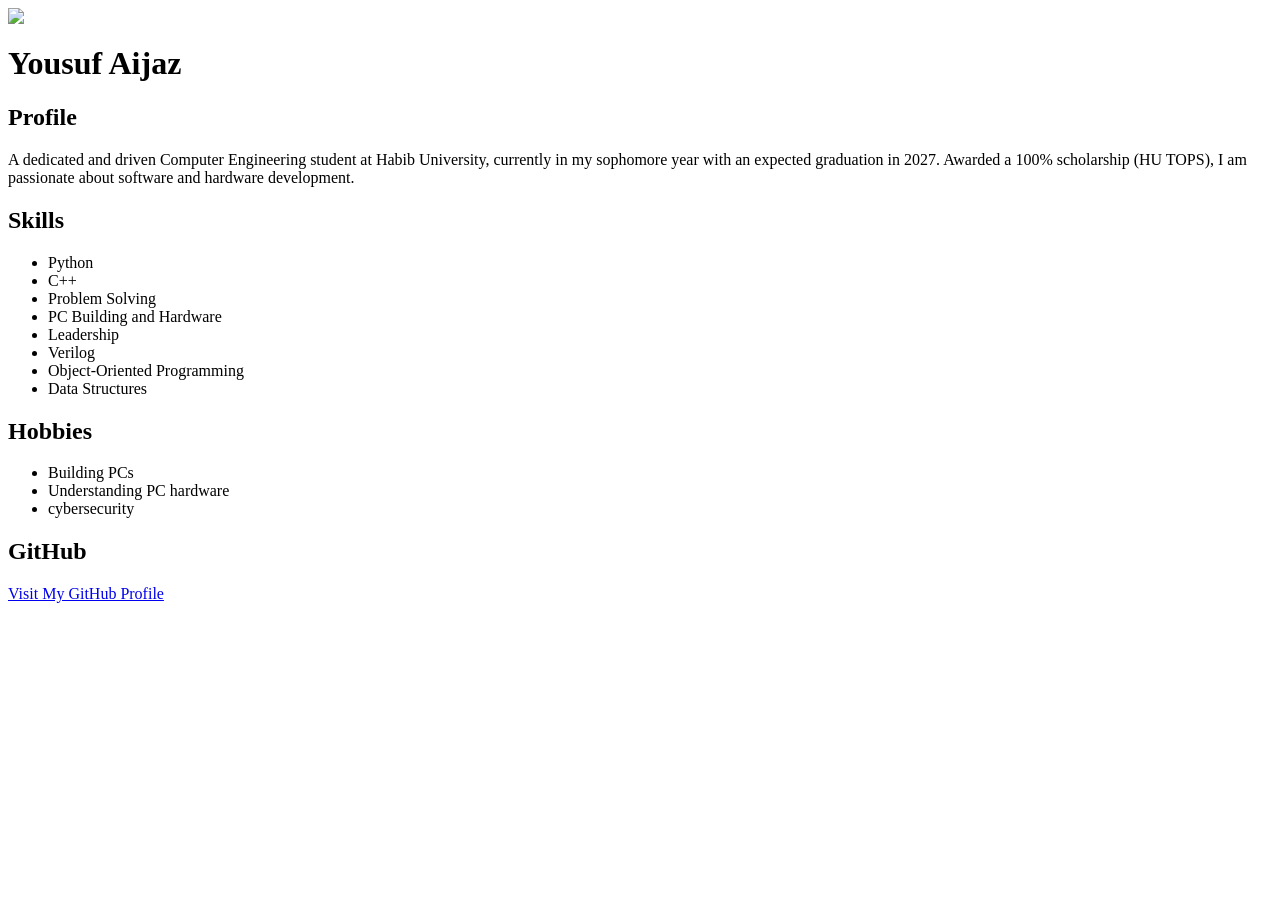
==== index.html @ 7d3512da "updated the name" ====
<head>
    <title>Yousuf Aijaz - Portfolio</title>
</head>
<body>

    <img src="https://cdn-ddgcg.nitrocdn.com/tPHCDeyPoQOoksyqyUzkKEzCgBCGthiv/assets/images/optimized/rev-fdd7608/habib.edu.pk/videos/images/HU-Logo-New-Header.svg">

    <h1>Yousuf Aijaz</h1>

    <h2>Profile</h2>
    <p>
        A dedicated and driven Computer Engineering student at Habib University,
        currently in my sophomore year with an expected graduation in 2027.
        Awarded a 100% scholarship (HU TOPS), I am passionate about software
        and hardware development.
    </p>

    <h2>Skills</h2>
    <ul>
        <li>Python</li>
        <li>C++</li>
        <li>Problem Solving</li>
        <li>PC Building and Hardware</li>
        <li>Leadership</li>
        <li>Verilog</li>
        <li>Object-Oriented Programming</li>
        <li>Data Structures</li>
    </ul>

    <h2>Hobbies</h2>
    <ul>
        <li>Building PCs</li>
        <li>Understanding PC hardware</li>
        <li>cybersecurity</li>
    </ul>

    <h2>GitHub</h2>
    <a href="https://github.com/Yousuf7788">Visit My GitHub Profile</a>

</body>
</html>
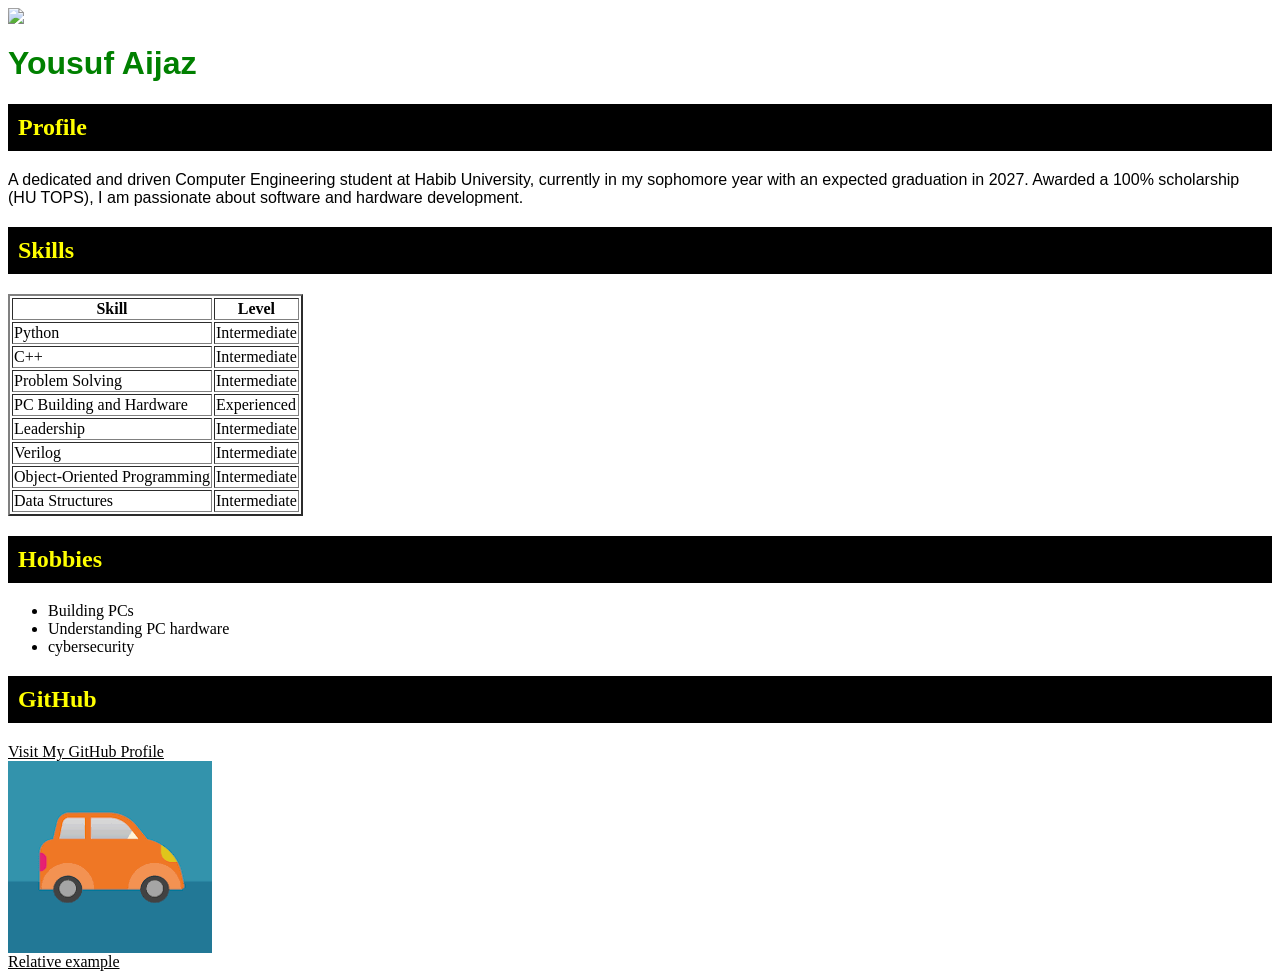
==== commit 57f9f9e1: "created the sample page using css" ====
--- a/index.html
+++ b/index.html
@@ -1,5 +1,6 @@
 <head>
     <title>Yousuf Aijaz - Portfolio</title>
+    <link rel="stylesheet" href="mystyles.css">
 </head>
 <body>
 
@@ -16,16 +17,44 @@
     </p>
 
     <h2>Skills</h2>
-    <ul>
-        <li>Python</li>
-        <li>C++</li>
-        <li>Problem Solving</li>
-        <li>PC Building and Hardware</li>
-        <li>Leadership</li>
-        <li>Verilog</li>
-        <li>Object-Oriented Programming</li>
-        <li>Data Structures</li>
-    </ul>
+<table border="2">
+    <tr>
+        <th>Skill</th>
+        <th>Level</th>
+    </tr>
+    <tr>
+        <td>Python</td>
+        <td>Intermediate</td>
+    </tr>
+    <tr>
+        <td>C++</td>
+        <td>Intermediate</td>
+    </tr>
+    <tr>
+        <td>Problem Solving</td>
+        <td>Intermediate</td>
+    </tr>
+    <tr>
+        <td>PC Building and Hardware</td>
+        <td>Experienced</td>
+    </tr>
+    <tr>
+        <td>Leadership</td>
+        <td>Intermediate</td>
+    </tr>
+    <tr>
+        <td>Verilog</td>
+        <td>Intermediate</td>
+    </tr>
+    <tr>
+        <td>Object-Oriented Programming</td>
+        <td>Intermediate</td>
+    </tr>
+    <tr>
+        <td>Data Structures</td>
+        <td>Intermediate</td>
+    </tr>
+</table>
 
     <h2>Hobbies</h2>
     <ul>
@@ -36,6 +65,10 @@
 
     <h2>GitHub</h2>
     <a href="https://github.com/Yousuf7788">Visit My GitHub Profile</a>
+    <br>
+    <img src="./assets/car" >
+    <br>
+    <a href="./assets/car">Relative example</a>
 
 </body>
 </html>
--- a/mystyles.css
+++ b/mystyles.css
@@ -0,0 +1,14 @@
+    body {background-color: white;}
+    h1 {color: green;}
+    h1 {font-family: 'Gill Sans', 'Gill Sans MT', Calibri, 'Trebuchet MS', sans-serif;}
+    h2 {color: yellow;
+        background-color: black;
+        padding: 10px;
+        }
+    h2 {font-family: Georgia, 'Times New Roman', Times, serif;}
+    p {color: black;}
+    p {font-family:'Franklin Gothic Medium', 'Arial Narrow', Arial, sans-serif;}
+    li{color: black;}
+    td {color: black;}
+    th {color:black;}
+    a{color: black;}
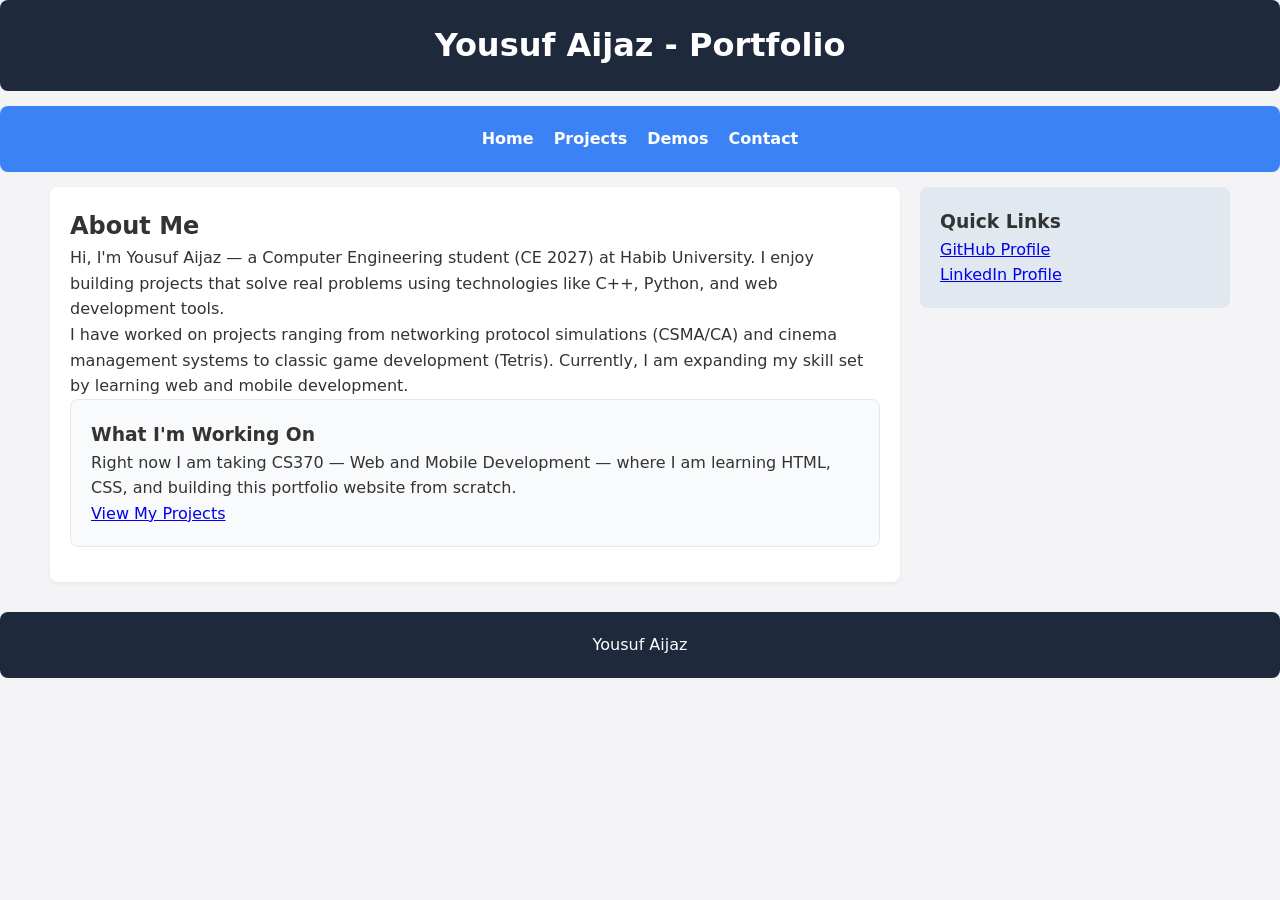
==== commit 5f151494: "extended the webpage according to my portfolio" ====
--- a/index.html
+++ b/index.html
@@ -1,74 +1,48 @@
+<!DOCTYPE html>
+<html lang="en">
+
 <head>
-    <title>Yousuf Aijaz - Portfolio</title>
+    <meta charset="UTF-8">
+    <meta name="viewport" content="width=device-width , initial-scale=1.0">
+    <title>My Portfolio</title>
     <link rel="stylesheet" href="mystyles.css">
 </head>
+
 <body>
+    <header>
+        <h1>Yousuf Aijaz - Portfolio</h1>
+    </header>
 
-    <img src="https://cdn-ddgcg.nitrocdn.com/tPHCDeyPoQOoksyqyUzkKEzCgBCGthiv/assets/images/optimized/rev-fdd7608/habib.edu.pk/videos/images/HU-Logo-New-Header.svg">
+    <nav>
+        <a href="index.html">Home</a>
+        <a href="projects.html">Projects</a>
+        <a href="demos.html">Demos</a>
+        <a href="contact.html">Contact</a>
+    </nav>
 
-    <h1>Yousuf Aijaz</h1>
 
-    <h2>Profile</h2>
-    <p>
-        A dedicated and driven Computer Engineering student at Habib University,
-        currently in my sophomore year with an expected graduation in 2027.
-        Awarded a 100% scholarship (HU TOPS), I am passionate about software
-        and hardware development.
-    </p>
+    <div class="layout-wrapper">
 
-    <h2>Skills</h2>
-<table border="2">
-    <tr>
-        <th>Skill</th>
-        <th>Level</th>
-    </tr>
-    <tr>
-        <td>Python</td>
-        <td>Intermediate</td>
-    </tr>
-    <tr>
-        <td>C++</td>
-        <td>Intermediate</td>
-    </tr>
-    <tr>
-        <td>Problem Solving</td>
-        <td>Intermediate</td>
-    </tr>
-    <tr>
-        <td>PC Building and Hardware</td>
-        <td>Experienced</td>
-    </tr>
-    <tr>
-        <td>Leadership</td>
-        <td>Intermediate</td>
-    </tr>
-    <tr>
-        <td>Verilog</td>
-        <td>Intermediate</td>
-    </tr>
-    <tr>
-        <td>Object-Oriented Programming</td>
-        <td>Intermediate</td>
-    </tr>
-    <tr>
-        <td>Data Structures</td>
-        <td>Intermediate</td>
-    </tr>
-</table>
+        <main>
+            <h2>About Me</h2>
+            <p>Hi, I'm Yousuf Aijaz — a Computer Engineering student (CE 2027) at Habib University. I enjoy building projects that solve real problems using technologies like C++, Python, and web development tools.</p>
 
-    <h2>Hobbies</h2>
-    <ul>
-        <li>Building PCs</li>
-        <li>Understanding PC hardware</li>
-        <li>cybersecurity</li>
-    </ul>
+            <p>I have worked on projects ranging from networking protocol simulations (CSMA/CA) and cinema management systems to classic game development (Tetris). Currently, I am expanding my skill set by learning web and mobile development.</p>
 
-    <h2>GitHub</h2>
-    <a href="https://github.com/Yousuf7788">Visit My GitHub Profile</a>
-    <br>
-    <img src="./assets/car" >
-    <br>
-    <a href="./assets/car">Relative example</a>
+            <article>
+                <h3>What I'm Working On</h3>
+                <p>Right now I am taking CS370 — Web and Mobile Development — where I am learning HTML, CSS, and building this portfolio website from scratch.</p>
+                <a href="projects.html">View My Projects</a>
+            </article>
+        </main>
 
+        <aside>
+            <h3>Quick Links</h3>
+            <p><a href="https://github.com/Yousuf7788">GitHub Profile</a></p>
+            <p><a href="https://www.linkedin.com/in/yousuf-aijaz-319069333/">LinkedIn Profile</a></p>
+        </aside>
+    </div>
+
+    <footer>Yousuf Aijaz</footer>
 </body>
 </html>
--- a/mystyles.css
+++ b/mystyles.css
@@ -1,14 +1,158 @@
-    body {background-color: white;}
-    h1 {color: green;}
-    h1 {font-family: 'Gill Sans', 'Gill Sans MT', Calibri, 'Trebuchet MS', sans-serif;}
-    h2 {color: yellow;
-        background-color: black;
-        padding: 10px;
-        }
-    h2 {font-family: Georgia, 'Times New Roman', Times, serif;}
-    p {color: black;}
-    p {font-family:'Franklin Gothic Medium', 'Arial Narrow', Arial, sans-serif;}
-    li{color: black;}
-    td {color: black;}
-    th {color:black;}
-    a{color: black;}+/* Base Reset */
+* { box-sizing: border-box; margin: 0; padding: 0; }
+body { font-family: system-ui, sans-serif; background: #f4f4f6; color: #333; line-height: 1.6; }
+
+/* Typography & Spacing helpers */
+header, nav, main, aside, footer, article { padding: 20px; border-radius: 8px; margin-bottom: 15px; }
+
+/* 1. Header & Navigation */
+header { background: #1e293b; color: white; text-align: center; }
+nav { background: #3b82f6; display: flex; gap: 20px; justify-content: center; }
+nav a { color: white; text-decoration: none; font-weight: bold; }
+nav a:hover { text-decoration: underline; font-weight: lighter; }
+
+/* 2. THE FLEXBOX LAYOUT CONTAINER */
+.layout-wrapper {
+    display: flex;
+    flex-direction: row;
+    gap: 20px;
+    max-width: 1200px;
+    margin: 0 auto 15px auto;
+    padding: 0 10px;
+}
+
+/* 3. Main Content Area (Takes 3x space) */
+main { background: white; flex: 3; box-shadow: 0 2px 4px rgba(0,0,0,0.05); }
+article { background: #f8fafc; border: 1px solid #e2e8f0; }
+
+/* 4. Sidebar Area (Takes 1x space) */
+aside { background: #e2e8f0; flex: 1; height: fit-content; }
+
+/* 5. Footer */
+footer { background: #1e293b; color: white; text-align: center; margin-bottom: 0; }
+
+/* 6. Responsive Breakdown for Mobile Devices */
+@media (max-width: 768px) {
+    .layout-wrapper {
+        flex-direction: column;
+    }
+}
+
+/* ========== PAGE CONTENT CONTAINER ========== */
+.page-content {
+    max-width: 1200px;
+    margin: 15px auto;
+    padding: 0 10px;
+}
+
+/* ========== PROJECTS PAGE ========== */
+.project-list {
+    list-style: none;
+    display: flex;
+    flex-direction: column;
+    gap: 20px;
+}
+
+.project-card {
+    display: flex;
+    flex-direction: row;
+    gap: 20px;
+    background: white;
+    border-radius: 8px;
+    padding: 20px;
+    box-shadow: 0 2px 4px rgba(0,0,0,0.05);
+    border: 1px solid #e2e8f0;
+}
+
+.project-card img {
+    width: 200px;
+    height: 150px;
+    object-fit: cover;
+    border-radius: 6px;
+    border: 1px solid #e2e8f0;
+}
+
+.project-info h3 {
+    margin-bottom: 8px;
+    color: #1e293b;
+}
+
+.project-info p {
+    color: #555;
+}
+
+@media (max-width: 768px) {
+    .project-card {
+        flex-direction: column;
+    }
+    .project-card img {
+        width: 100%;
+        height: 180px;
+    }
+}
+
+/* ========== DEMOS PAGE ========== */
+.video-list {
+    list-style: none;
+    display: flex;
+    flex-direction: column;
+    gap: 20px;
+}
+
+.video-item {
+    background: white;
+    border-radius: 8px;
+    padding: 20px;
+    box-shadow: 0 2px 4px rgba(0,0,0,0.05);
+    border: 1px solid #e2e8f0;
+}
+
+.video-item h3 {
+    margin-bottom: 10px;
+    color: #1e293b;
+}
+
+.video-item iframe {
+    width: 100%;
+    max-width: 560px;
+    height: 315px;
+    border: none;
+    border-radius: 6px;
+}
+
+/* ========== CONTACT PAGE ========== */
+.contact-card {
+    background: white;
+    border-radius: 8px;
+    padding: 30px;
+    box-shadow: 0 2px 4px rgba(0,0,0,0.05);
+    border: 1px solid #e2e8f0;
+    max-width: 600px;
+}
+
+.contact-card h3 {
+    margin-bottom: 15px;
+    color: #1e293b;
+}
+
+.contact-list {
+    list-style: none;
+}
+
+.contact-list li {
+    padding: 10px 0;
+    border-bottom: 1px solid #e2e8f0;
+}
+
+.contact-list li:last-child {
+    border-bottom: none;
+}
+
+.contact-list a {
+    color: #3b82f6;
+    text-decoration: none;
+}
+
+.contact-list a:hover {
+    text-decoration: underline;
+}
